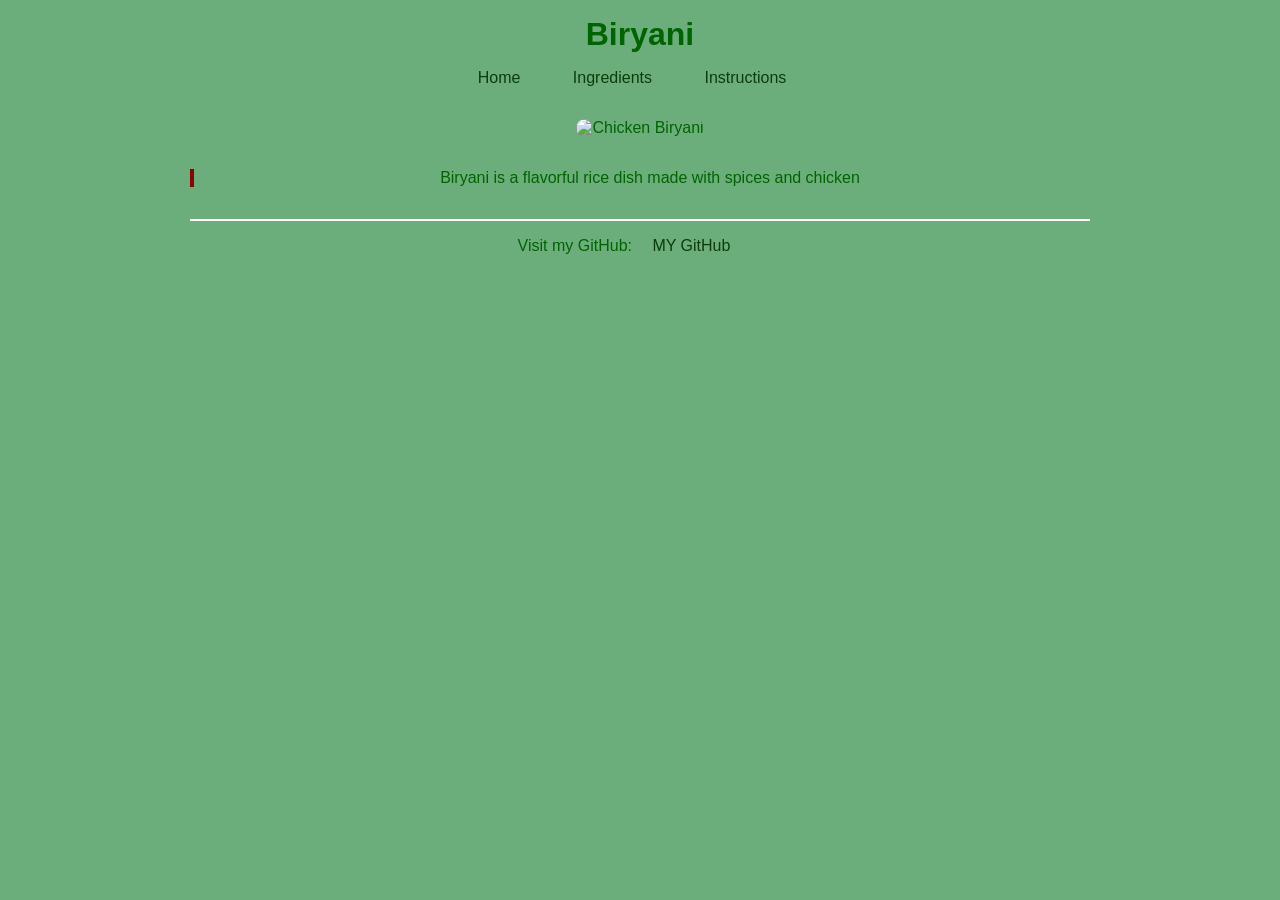
==== src/index.html @ 9ca86e3f "recipe card" ====
<!DOCTYPE html>
<html lang="en">
  <head>
    <meta charset="UTF-8" />
    <meta name="viewport" content="width=device-width, initial-scale=1.0" />
    <title>Biryani</title>
    <link rel="stylesheet" href="index.css"
  </head>
  <body>
    <header>
      <h1>Biryani</h1>

      <nav>
        <a href="index.html">Home</a>
        <a href="ingredients.html">Ingredients</a>
        <a href="instructions.html">Instructions</a>
      </nav>
    </header>

    <main>
      <figure>
        <img
          src="https://www.willflyforfood.net/wp-content/uploads/2022/11/pakistani-food-biryani.jpg"
          alt="Chicken Biryani"
        />
      </figure>
      <p>Biryani is a flavorful rice dish made with spices and chicken</p>
    </main>
    <footer>
      <p>
        Visit my GitHub:
        <a href="https://github.com/asiaidre30">MY GitHub</a>
      </p>
    </footer>
  </body>
</html>
---- src/index.css ----
/* CSS Reset */

body {
  background-color: #6cae7b;
  color: darkgreen;
  font-family: Arial, Helvetica, sans-serif;
  text-align: center;
}

h1 {
  color: #ffffff
  font-size: 2.5rem;
  margin: 1rem 0;
}

h2 {
  color: #1f5f2e
  font-size: 1.75rem;
  margin-bottom: 1rem;
}

a {
  color: #0b3d0b;
  text-decoration: none;
  padding: 0.5rem 1rem;
}

a:hover {
  background-color: #ffffff;
  border-radius: 5px;
}

section {
  background-color: #ffffff;
  width: 80%;
  margin: 2rem auto;
  padding: 1.5rem;
  border-radius: 10px;
  text-align: left;
}

.ingredient-item {
  padding: 0.5 rem 0;
  border-bottom: 1 px solid #ccc;
}

.instruction-item {
  margin-top: 0.75rem;
}

#recipe-caption {
  font-style: italic;
  color: #444;
  margin-top: 0.5rem;
}

body {
  max-width: 900px;
  margin: 0 auto;
}

header,
main,
footer,
section {
  margin-bottom: 2rem;
}

nav a {
  margin-right: 1rem;
}
 section {
  padding: 2rem;
  border-radius: 12px;
 }

 .ingredient-item
 .instruction-item{
  padding: 0.75rem;
  margin-bottom: 0.5rem;
  border-radius: 8px;
 }

 figure{
  max-height: 400px;
  margin: 0 auto 2rem auto;
 }

 img{
  border: 3x solid white;
  border-radius: 10px;
  width: 40%;
 }
  h2 {
    border-bottom: 2px solid #5a2d0c;
    padding-bottom: 0.5rem;
    margin-bottom: 1rem;
  }

  main p {
    border-left: 4px solid #8b0000;
    padding-left: 1rem;
    margin: 1.5rem 0;
  }

  footer {
    border-top: 2px solid #ffffff;
    padding-right: 1rem;
  }
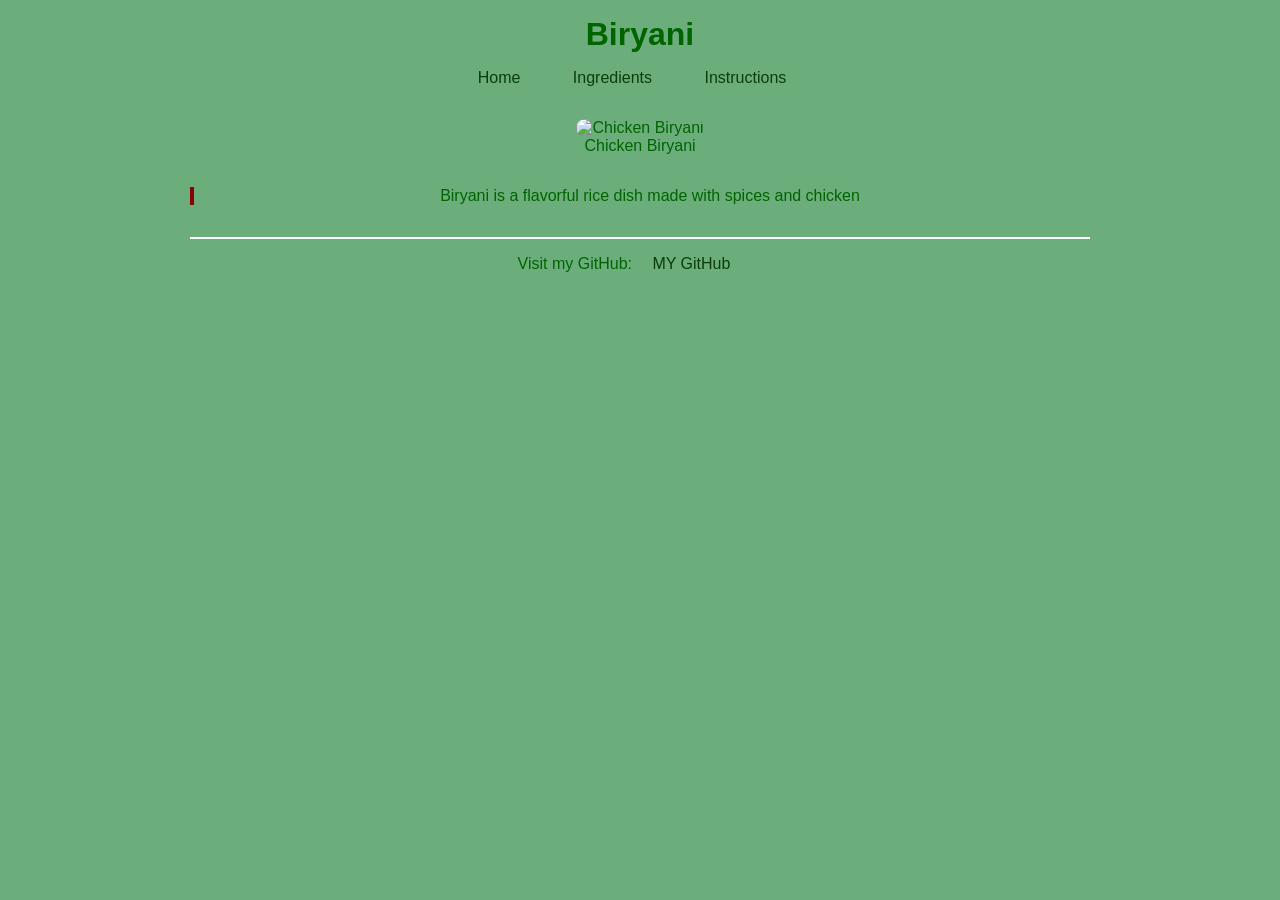
==== commit 798f084c: "revised assignment" ====
--- a/src/index.html
+++ b/src/index.html
@@ -4,25 +4,24 @@
     <meta charset="UTF-8" />
     <meta name="viewport" content="width=device-width, initial-scale=1.0" />
     <title>Biryani</title>
-    <link rel="stylesheet" href="index.css"
+    <link rel="stylesheet" href="index.css" />
   </head>
   <body>
     <header>
       <h1>Biryani</h1>
-
       <nav>
         <a href="index.html">Home</a>
         <a href="ingredients.html">Ingredients</a>
         <a href="instructions.html">Instructions</a>
       </nav>
     </header>
-
     <main>
       <figure>
         <img
           src="https://www.willflyforfood.net/wp-content/uploads/2022/11/pakistani-food-biryani.jpg"
           alt="Chicken Biryani"
         />
+        <figcaption>Chicken Biryani</figcaption>
       </figure>
       <p>Biryani is a flavorful rice dish made with spices and chicken</p>
     </main>
